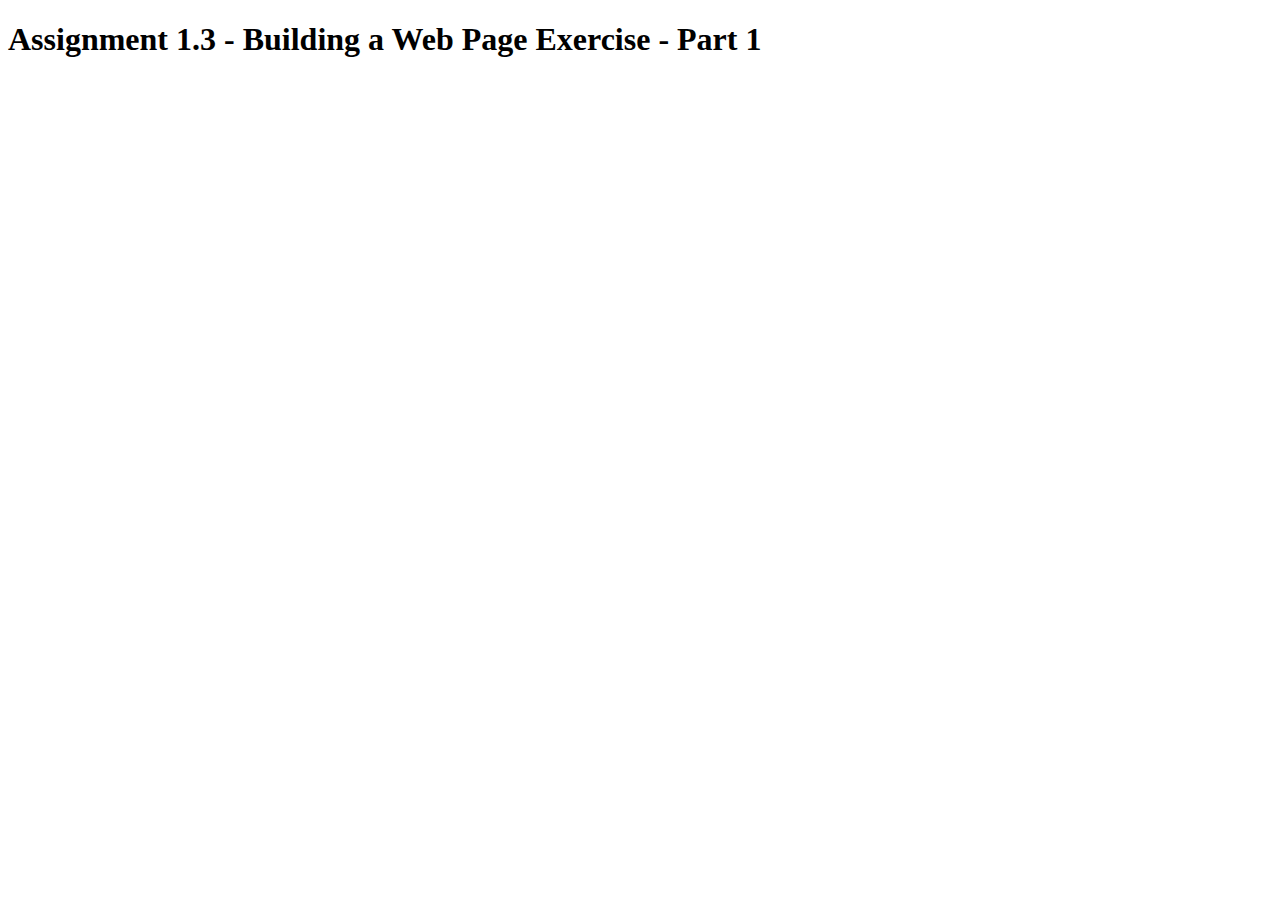
==== module-1/quezada_Mod1_3.html @ e35802db "Update quezada_Mod1_3.html" ====
<!-- Prof. Sue Sampson : Assignment 1.3 -->
<!DOCTYPE html>
<html lang="en">
<head>
    <title>CSD 340 Web Development with HTML and CSS</title>
</head>

<body>
    <h1>Assignment 1.3 - Building a Web Page Exercise - Part 1</h1>
</body>

</thml>
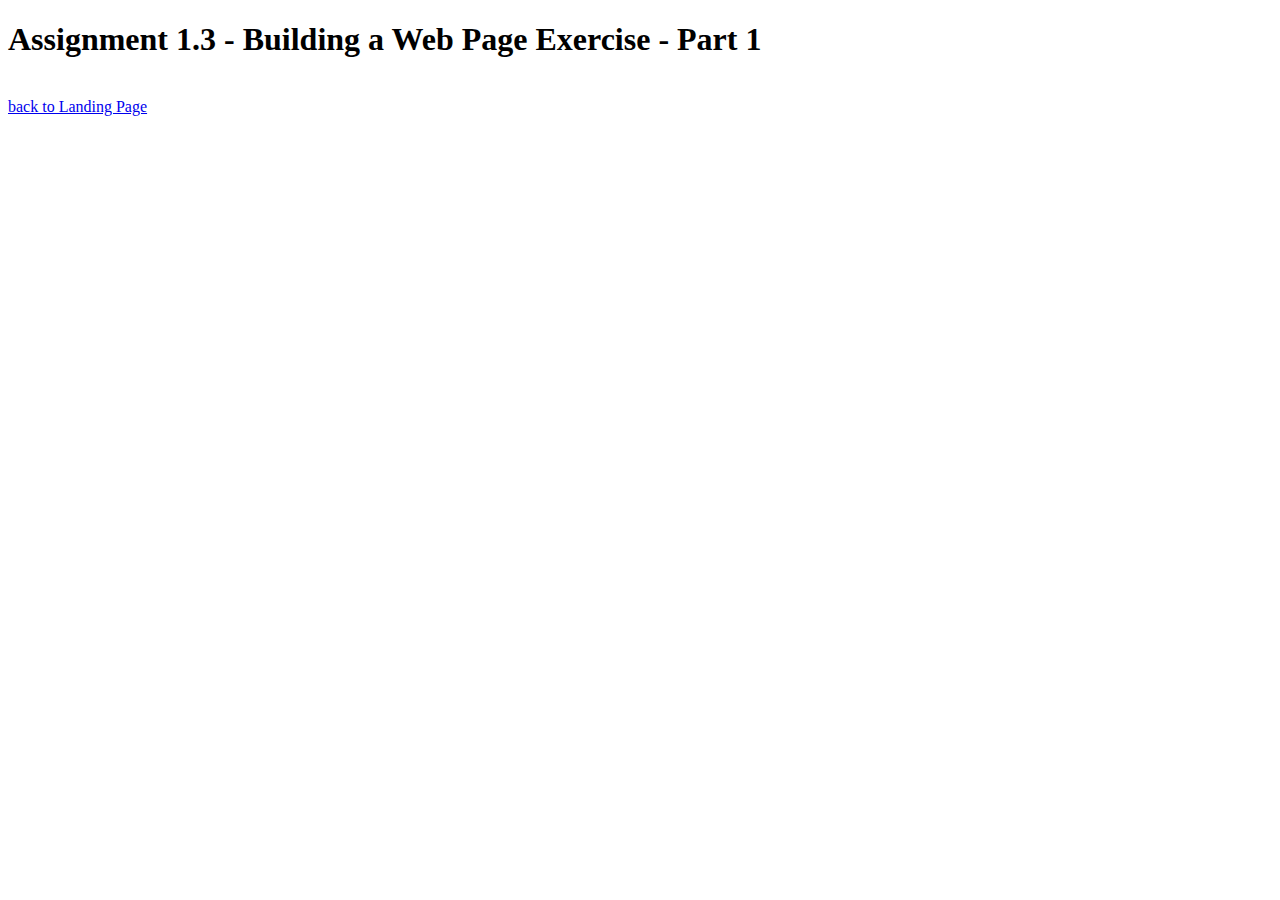
==== commit 8b5c2ca2: "Finished" ====
--- a/module-1/quezada_Mod1_3.html
+++ b/module-1/quezada_Mod1_3.html
@@ -7,6 +7,9 @@
 
 <body>
     <h1>Assignment 1.3 - Building a Web Page Exercise - Part 1</h1>
-</body>
 
-</thml>+    <footer>
+        <br>
+        <a href="../index.html">back to Landing Page</a>
+    </footer>
+</body>